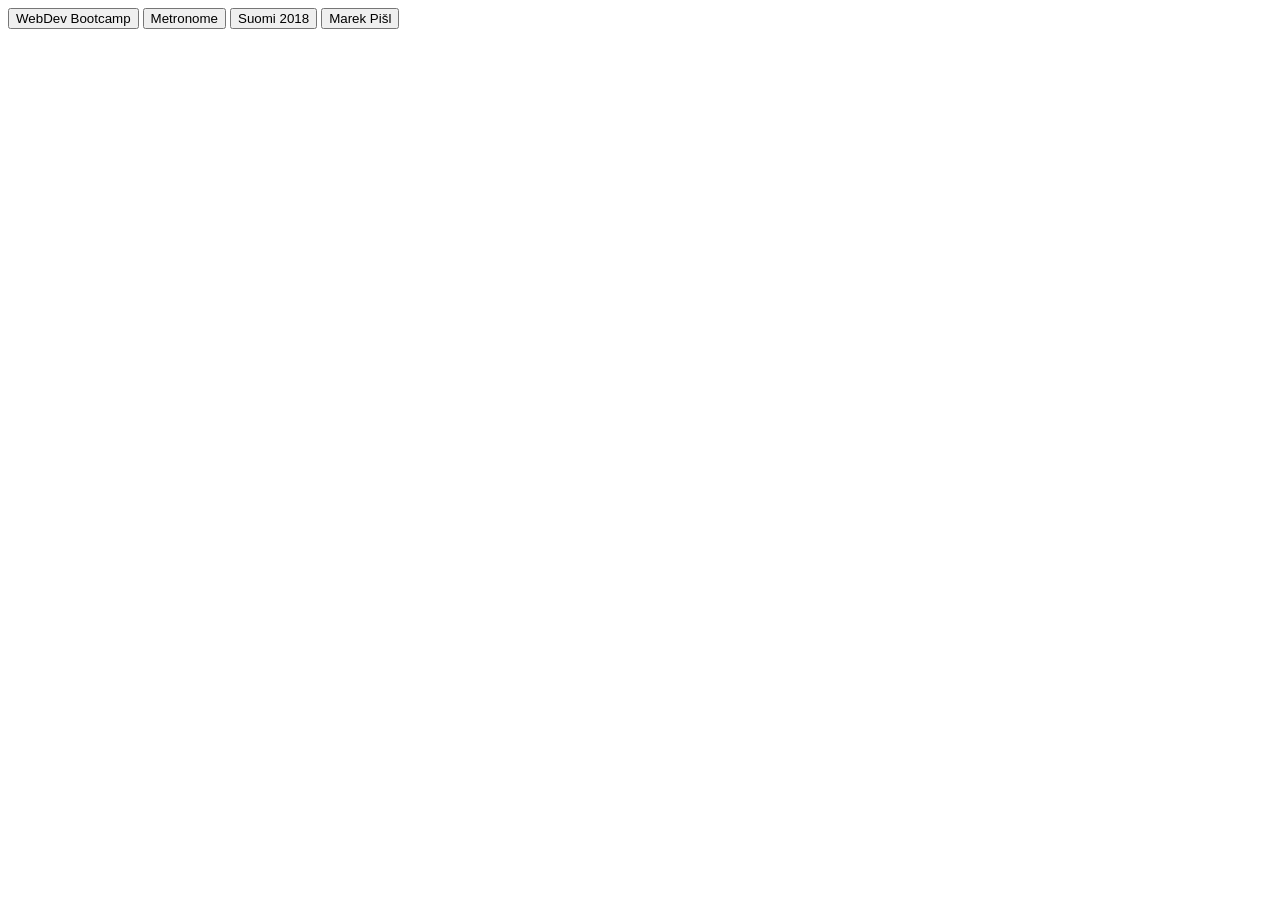
==== index.html @ 676e0c61 "Link from the homepage added." ====
<!DOCTYPE html>
<html>
    <head>
        <title>Tofu Gang</title>
        <link href="https://fonts.googleapis.com/css2?family=Roboto+Mono:wght@300&display=swap" />
        <link rel="stylesheet" type="text/css" href="css_reset.css" />
        <link rel="stylesheet" type="text/css" href="styles.css" />
    </head>

    <body>
        <a href="web_dev_bootcamp/index.html"><button>WebDev Bootcamp</button></a>
        <a href="metronome/index.html"><button>Metronome</button></a>
        <a href="suomi_2018/index.html"><button>Suomi 2018</button></a>
		<a href="marekpisl/index.html"><button>Marek Pišl</button></a>
    </body>
</html>
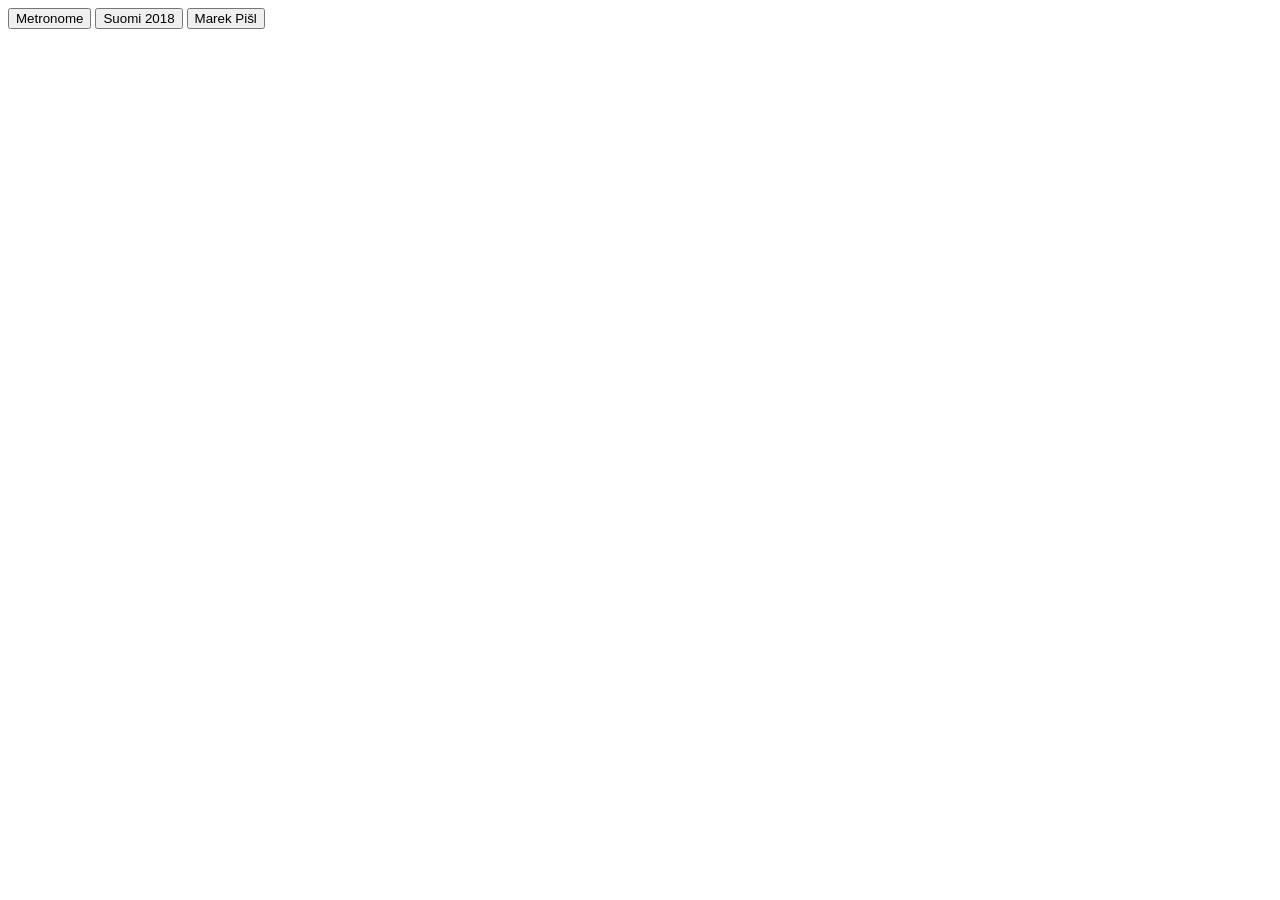
==== commit 948f3830: "Web dev bootcamp code removed." ====
--- a/index.html
+++ b/index.html
@@ -8,7 +8,6 @@
     </head>
 
     <body>
-        <a href="web_dev_bootcamp/index.html"><button>WebDev Bootcamp</button></a>
         <a href="metronome/index.html"><button>Metronome</button></a>
         <a href="suomi_2018/index.html"><button>Suomi 2018</button></a>
 		<a href="marekpisl/index.html"><button>Marek Pišl</button></a>
